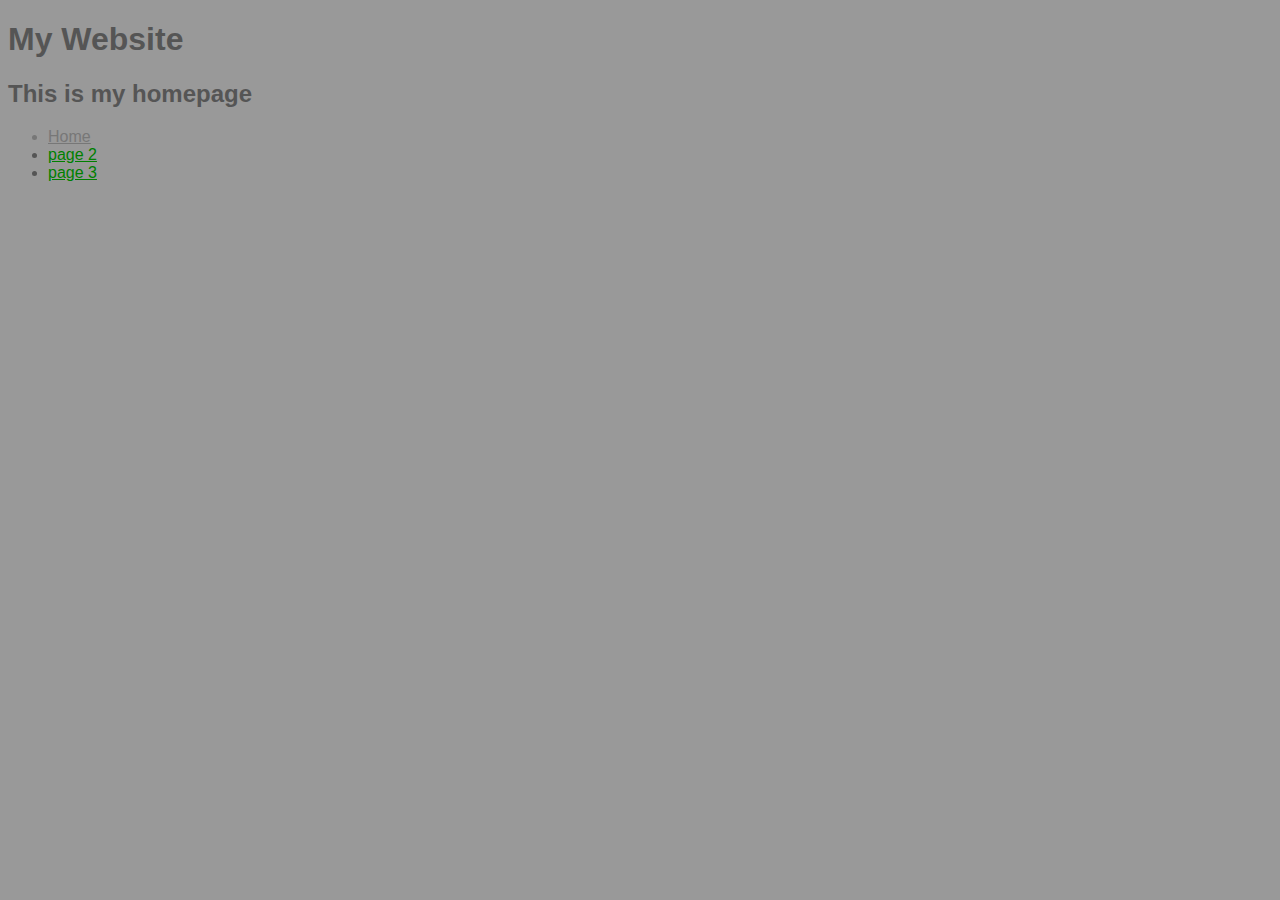
==== 2ndindex.html @ fab43f1d "added html file" ====
<!doctype html>

<html>
	<head>
		<title>My Webpage</title>
		<link href="beautification/main.css" rel="stylesheet" type="text/css" />
	</head>
	
	<body>
		<h1>My Website</h1>
		<h2>This is my homepage</h2>
		<ul>
			<li class= "secondary"><a class= "secondary" href="2ndindex.html">Home</li>
			<li><a href="vid2page2.html">page 2</li>
			<li><a href="vid2page3.html">page 3</li>
		</ul>
		
		
	</body>
	

</html>
---- beautification/main.css ----
body	{
	background:#999;
	font-family: arial;
}
h1, h2, li	{
	color: #555;
}
a 	{
	color: green;
}

p 	{
	background: #555;
	color: white;
	padding: 10px;
	
}
.secondary {
	background: none;
	color: #777;
}

#special {
	background: red;
	color: white;
}
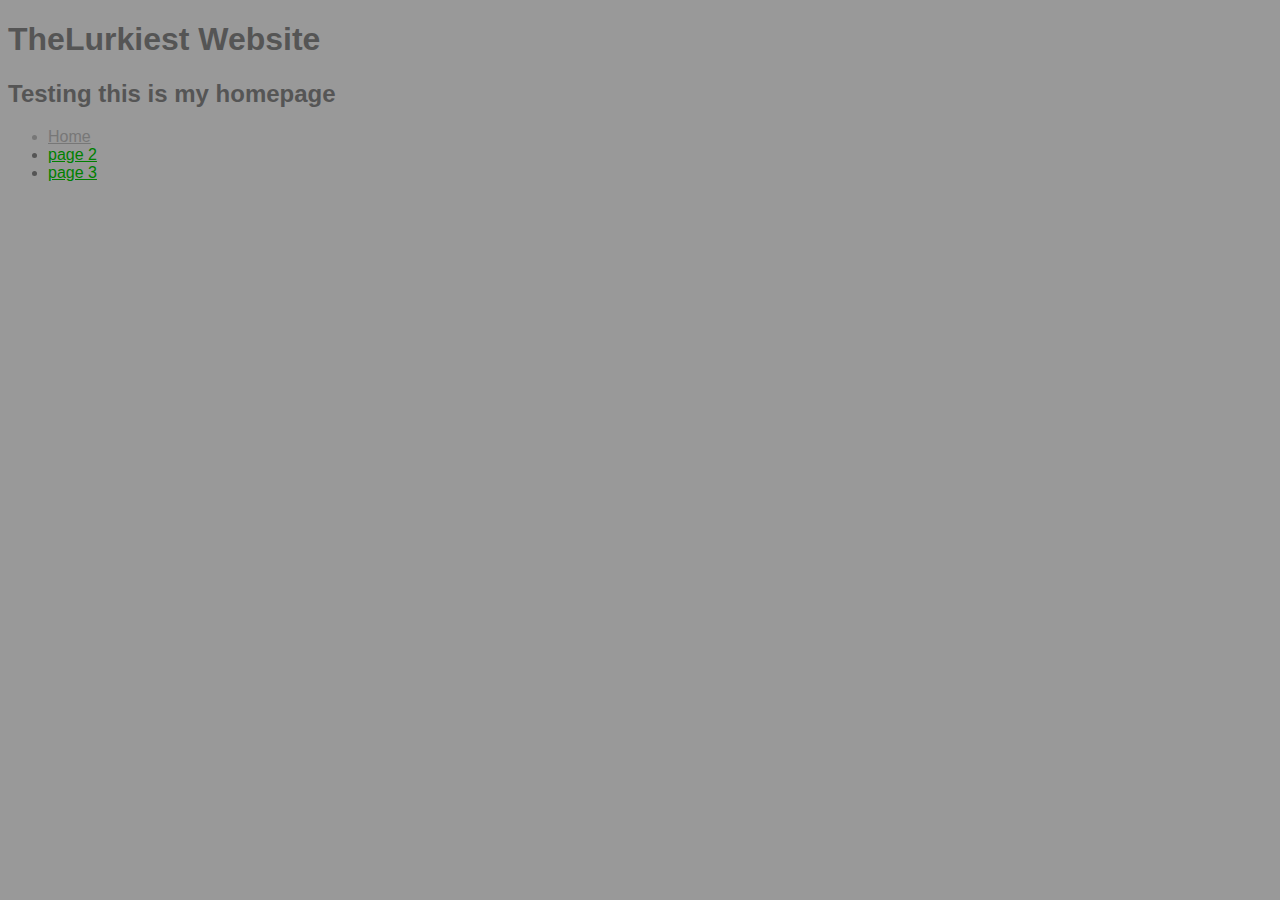
==== commit 2e3a5c21: "test4 of pages" ====
--- a/2ndindex.html
+++ b/2ndindex.html
@@ -7,8 +7,8 @@
 	</head>
 	
 	<body>
-		<h1>My Website</h1>
-		<h2>This is my homepage</h2>
+		<h1>TheLurkiest Website</h1>
+		<h2>Testing this is my homepage</h2>
 		<ul>
 			<li class= "secondary"><a class= "secondary" href="2ndindex.html">Home</li>
 			<li><a href="vid2page2.html">page 2</li>
@@ -19,4 +19,4 @@
 	</body>
 	
 
-</html>+</html>
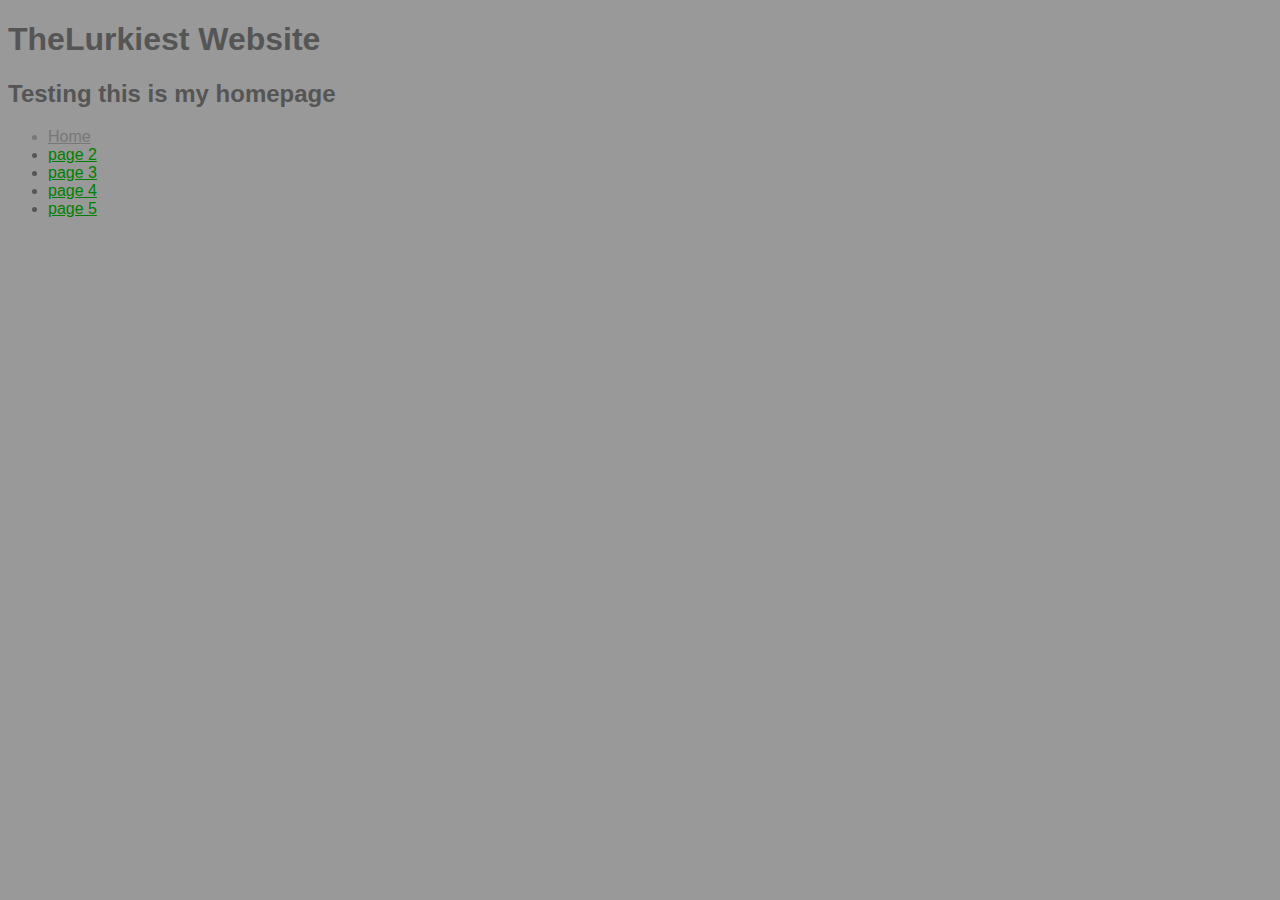
==== commit e619242a: "more changes" ====
--- a/2ndindex.html
+++ b/2ndindex.html
@@ -5,7 +5,7 @@
 		<title>My Webpage</title>
 		<link href="beautification/main.css" rel="stylesheet" type="text/css" />
 	</head>
-	
+
 	<body>
 		<h1>TheLurkiest Website</h1>
 		<h2>Testing this is my homepage</h2>
@@ -13,10 +13,12 @@
 			<li class= "secondary"><a class= "secondary" href="2ndindex.html">Home</li>
 			<li><a href="vid2page2.html">page 2</li>
 			<li><a href="vid2page3.html">page 3</li>
+			<li><a href="page4.html">page 4</li>
+			<li><a href="page5.html">page 5</li>
 		</ul>
-		
-		
+
+
 	</body>
-	
+
 
 </html>
